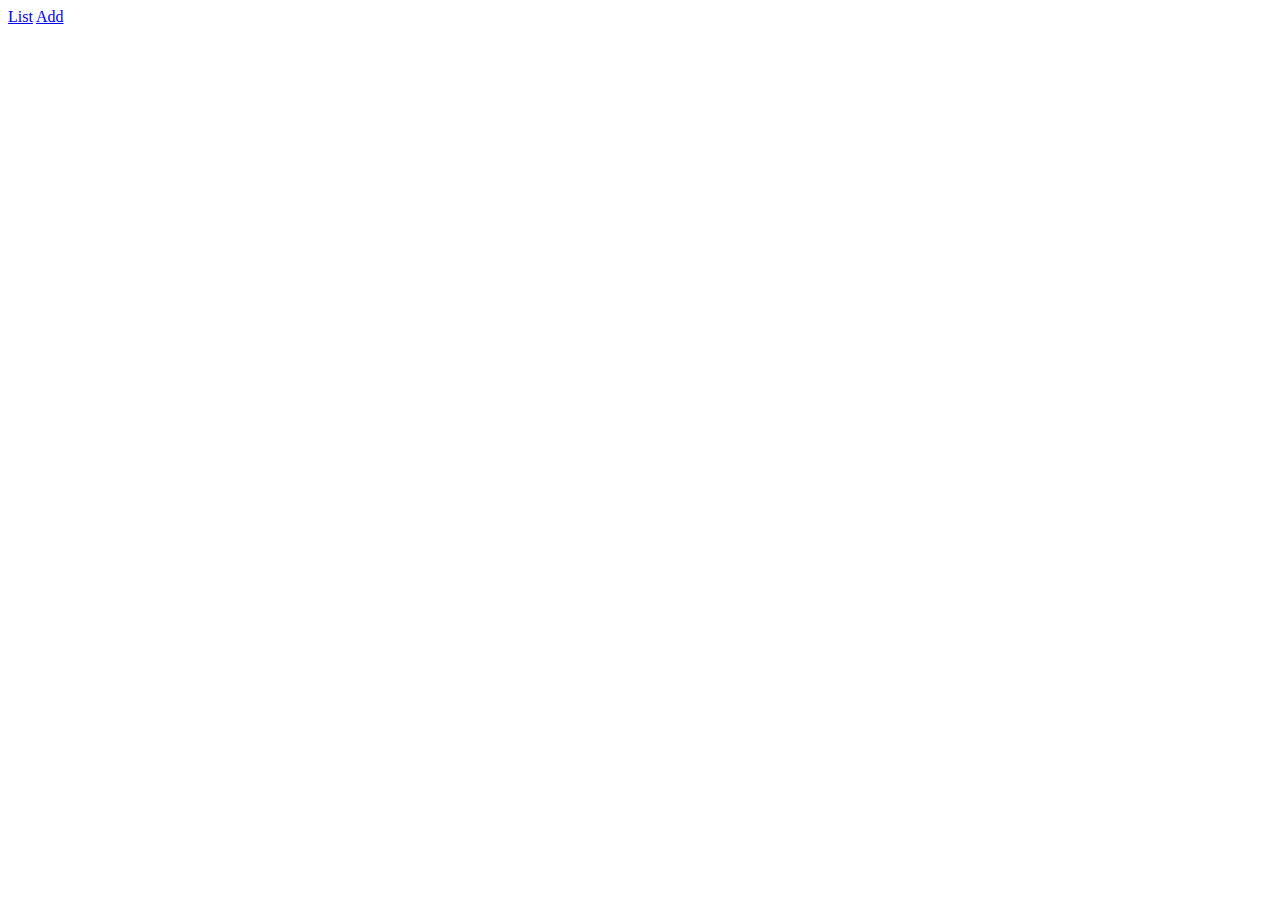
==== src/main/resources/templates/fragments.html @ 70eb0382 "added fragments file and new styles.css file" ====
<!DOCTYPE html>
<html lang="en" xmlns:th="http://>www.thymeleaf.org/">
<head th:fragment="head">
    <meta charset="UTF-8"/>
    <title th:text="${title}">My Cheeses</title>

    <link rel="stylesheet" th:href="@{/css/styles.css}" />
    <!-- for image use th:scr="@{/imgfile.}-->

</head>
<body>

<nav th:fragment="navigation">
    <a href="/cheese">List</a>
    <a href="/cheese/add">Add</a>
</nav>
</body>
</html>
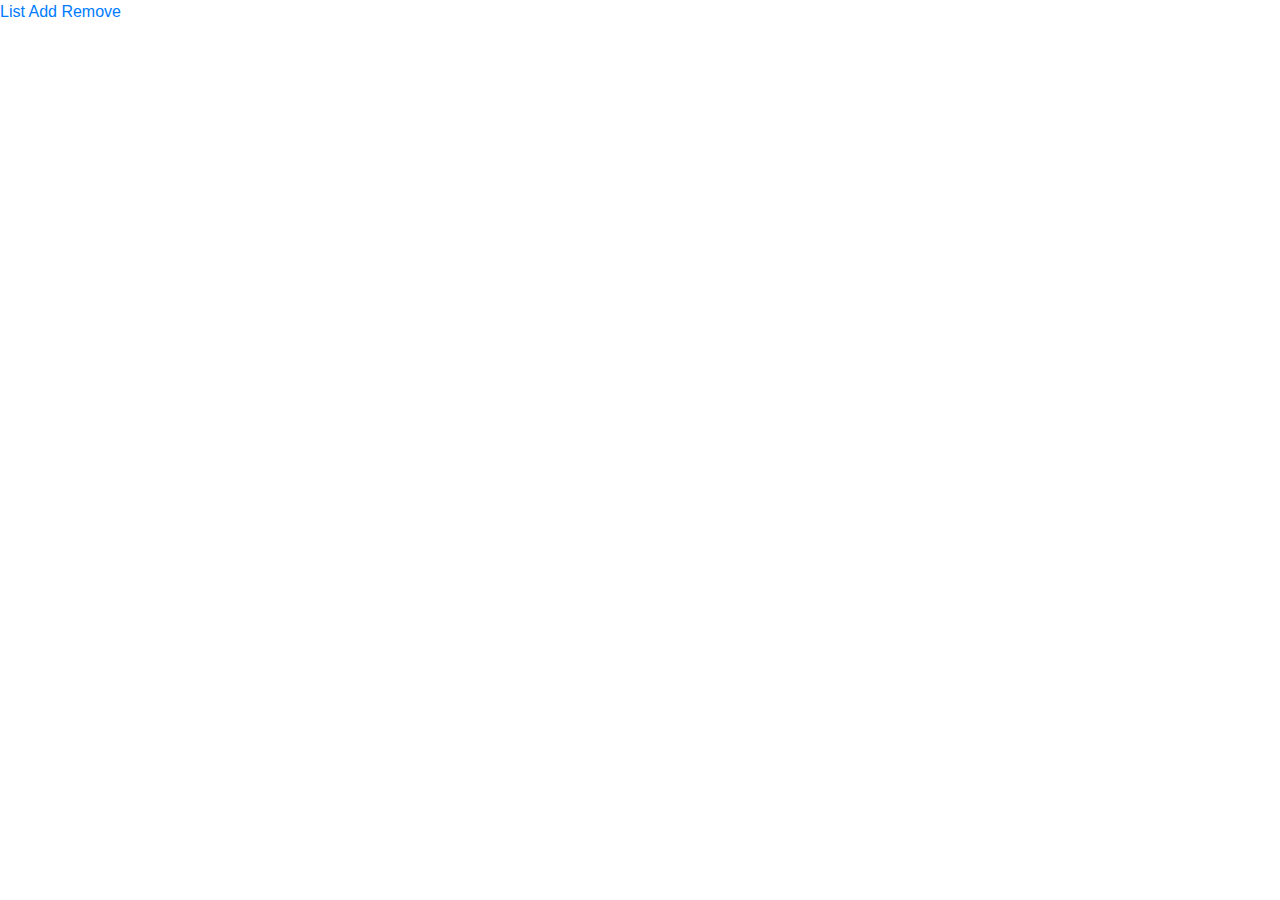
==== commit d4a0f6ba: "created new Cheese and CheeseData classes rendered the templates using the models" ====
--- a/src/main/resources/templates/fragments.html
+++ b/src/main/resources/templates/fragments.html
@@ -1,10 +1,13 @@
+
 <!DOCTYPE html>
 <html lang="en" xmlns:th="http://>www.thymeleaf.org/">
 <head th:fragment="head">
     <meta charset="UTF-8"/>
     <title th:text="${title}">My Cheeses</title>
 
-    <link rel="stylesheet" th:href="@{/css/styles.css}" />
+    <link rel="stylesheet" href="https://stackpath.bootstrapcdn.com/bootstrap/4.1.3/css/bootstrap.min.css">
+    <link rel="stylesheet" href="https://stackpath.bootstrapcdn.com/bootstrap/4.1.3/js/bootstrap.min.js">
+    <!--<link rel="stylesheet" th:href="@{/css/styles.css}" />-->
     <!-- for image use th:scr="@{/imgfile.}-->
 
 </head>
@@ -13,6 +16,10 @@
 <nav th:fragment="navigation">
     <a href="/cheese">List</a>
     <a href="/cheese/add">Add</a>
+    <a href="/cheese/remove">Remove</a>
 </nav>
 </body>
-</html>+</html>
+
+
+
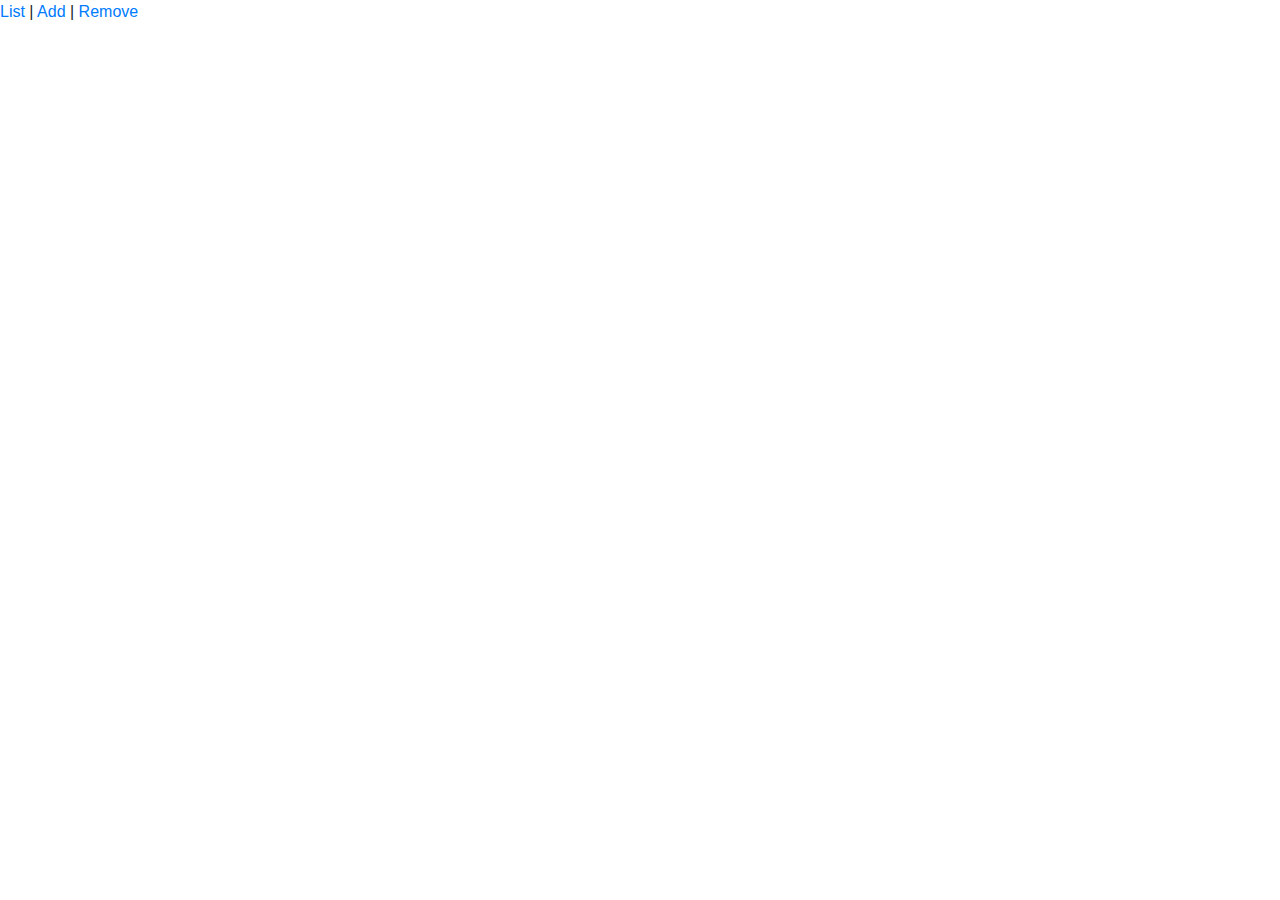
==== commit 93aa4126: "created categorycontroller,and 2 models categoryDao,cheeseDao." ====
--- a/src/main/resources/templates/fragments.html
+++ b/src/main/resources/templates/fragments.html
@@ -7,15 +7,15 @@
 
     <link rel="stylesheet" href="https://stackpath.bootstrapcdn.com/bootstrap/4.1.3/css/bootstrap.min.css">
     <link rel="stylesheet" href="https://stackpath.bootstrapcdn.com/bootstrap/4.1.3/js/bootstrap.min.js">
-    <!--<link rel="stylesheet" th:href="@{/css/styles.css}" />-->
+    <link rel="stylesheet" th:href="@{/css/styles.css}" />
     <!-- for image use th:scr="@{/imgfile.}-->
 
 </head>
 <body>
 
 <nav th:fragment="navigation">
-    <a href="/cheese">List</a>
-    <a href="/cheese/add">Add</a>
+    <a href="/cheese">List</a> |
+    <a href="/cheese/add">Add</a> |
     <a href="/cheese/remove">Remove</a>
 </nav>
 </body>
